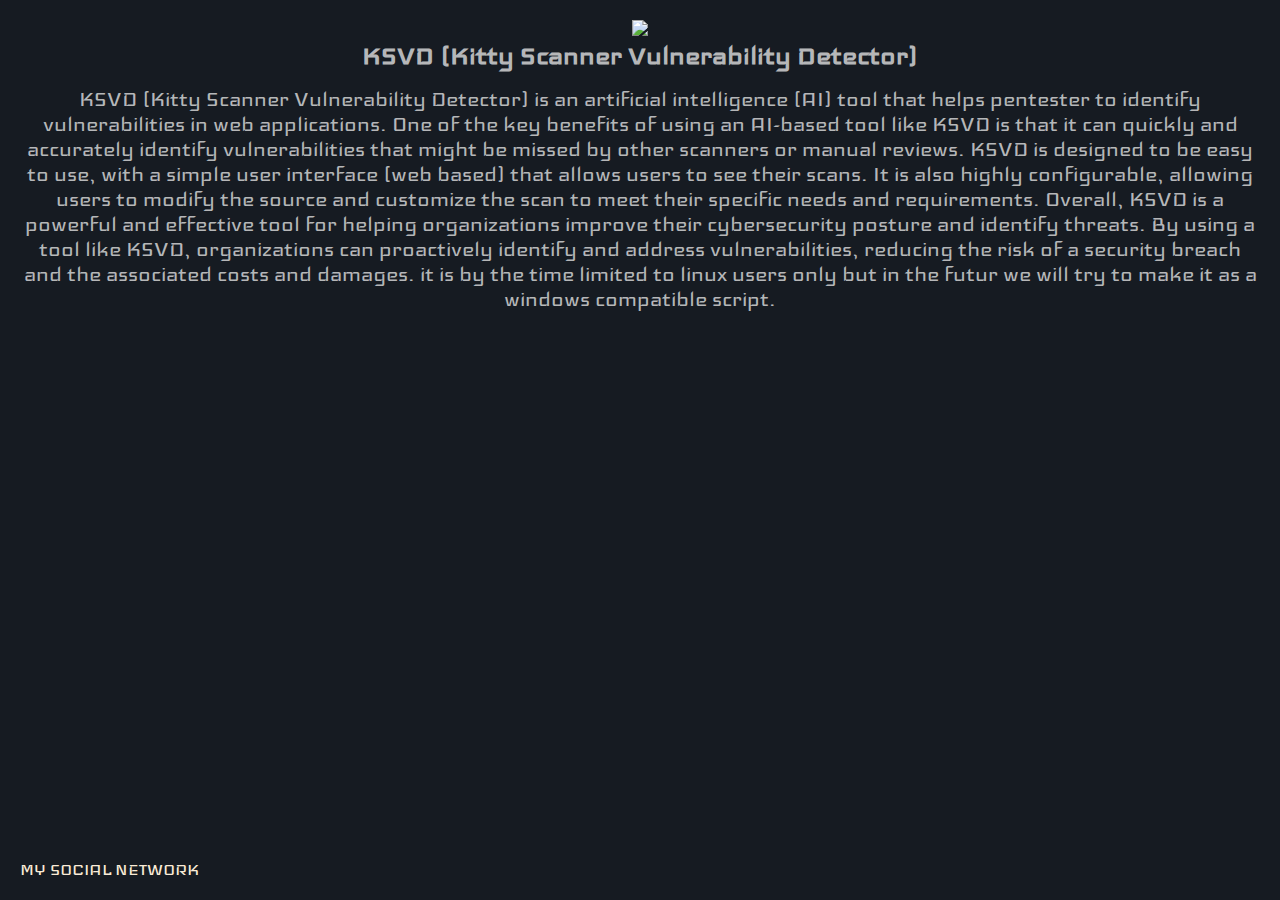
==== KSVDen.html @ 673f7e97 "Add files via upload" ====
<!DOCTYPE html>
<html lang="en">

<head>
    <meta charset="UTF-8">
    <meta http-equiv="X-UA-Compatible" content="IE=edge">
    <meta name="viewport" content="width=device-width, initial-scale=1.0">
    <link href='http://fonts.googleapis.com/css?family=Iceland:400,700' rel='stylesheet' type='text/css'>
    <link href='http://fonts.googleapis.com/css?family=Iceland:400,700' rel='stylesheet' type='text/css'>
    <link rel="stylesheet" media="screen" href="KSVD.css">
    <title>KSVD</title>
</head>

<body>
    <main>
        <center>
            <img src="https://cdn.discordapp.com/attachments/1047066592795709441/1053816093870915634/image.png">
            <h1>KSVD (Kitty Scanner Vulnerability Detector)</h1>
        </center><br>
        <p>KSVD (Kitty Scanner Vulnerability Detector) is an artificial intelligence (AI) tool that helps pentester to
            identify vulnerabilities in web applications.
            One of the key benefits of using an AI-based tool like KSVD is that it can quickly and accurately identify
            vulnerabilities that might be missed by other scanners or manual reviews.
            KSVD is designed to be easy to use, with a simple user interface (web based) that allows users to see their
            scans. It is also highly configurable, allowing users to modify the source and customize the scan to meet
            their specific needs and requirements.
            Overall, KSVD is a powerful and effective tool for helping organizations improve their cybersecurity posture
            and identify threats. By using a tool like KSVD, organizations can proactively identify and address
            vulnerabilities, reducing the risk of a security breach and the associated costs and damages.
            it is by the time limited to linux users only but in the futur we will try to make it as a windows
            compatible script.</p>


        <div class="menu">
            <div class="label">My Social Network</div>
            <div class="spacer"></div>
            <div class="item"><span><a href="https://www.linkedin.com/in/kdanger" target="_blank">Linkedin</a></span></div>
            <div class="item"><span><a href="https://www.instagram.com/kitty.vibz" target="_blank">Instagram</a></span></div>
            <div class="item"><span><a href="https://www.youtube.com/@calamityinfo5378" target="_blank">Youtube</a></span></div>
        </div>

    </main>

</body>

</html>
---- KSVD.css ----
body {
    background-color: #161B22;
    color: antiquewhite;
    font-family: Iceland, sans-serif;
    color: rgba(255, 255, 255, 0.7);
    margin: 20px;
}

p {
    font-size: 160%;
    text-align: center;
}

  * {
    margin: 0px;
    padding: 0px;
    box-sizing: border-box;
  }
  .menu {
    text-transform: uppercase;
    display: inline-block;
    cursor: pointer;
    pointer-events: none;
    position: absolute;
    color: antiquewhite;
    bottom: 20px;
    left: 20px;
  }
  .menu:hover {
    pointer-events: all;
    color: antiquewhite;
  }
  .label {
    display: inline-block;
    cursor: pointer;
    pointer-events: all;
    font-size: 130%;
  }
  .spacer {
    display: inline-block;
    width: 80px;
    margin-left: 15px;
    margin-right: 15px;
    vertical-align: middle;
    cursor: pointer;
    position: relative;
  }
  .spacer:before {
    content: "";
    position: absolute;
    border-bottom: 1px solid #ffffff;
    height: 1px;
    width: 0%;
    transition: width 0.25s ease;
    transition-delay: 0.7s;
  }
  .item {
    position: relative;
    display: inline-block;
    margin-right: 30px;
    top: 10px;
    opacity: 0;
    transition: opacity 0.5s ease, top 0.5s ease;
    color: antiquewhite;
    transition-delay: 0;
    text-align: left;
    text-decoration: none;
    list-style: none;
    font-size: 130%;
    list-style-type: none;
  }
  
  span a{
    transition: color 0.5s ease;
    color: antiquewhite;
    text-decoration: none;
  }
  .item:hover span {
    color: #ff0000;
  }
  .menu:hover .spacer:before {
    width: 100%;
    color: antiquewhite;
    transition-delay: 0s;
  }
  .menu:hover .item {
    color: antiquewhite;
    opacity: 1;
    top: 0px;
  }
  .item:nth-child(1) {
    transition-delay: 0.45s;
  }
  .item:nth-child(2) {
    transition-delay: 0.4s;
  }
  .item:nth-child(3) {
    transition-delay: 0.35s;
  }
  .item:nth-child(4) {
    transition-delay: 0.3s;
  }
  .item:nth-child(5) {
    transition-delay: 0.25s;
  }
  .item:nth-child(6) {
    transition-delay: 0.2s;
  }
  .item:nth-child(7) {
    transition-delay: 0.15s;
  }
  .item:nth-child(8) {
    transition-delay: 0.1s;
  }
  .item:nth-child(9) {
    transition-delay: 0.05s;
  }
  .item:nth-child(10) {
    transition-delay: 0s;
  }
  .menu:hover .item:nth-child(1) {
    transition-delay: 0.25s;
  }
  .menu:hover .item:nth-child(2) {
    transition-delay: 0.3s;
  }
  .menu:hover .item:nth-child(3) {
    transition-delay: 0.35s;
  }
  .menu:hover .item:nth-child(4) {
    transition-delay: 0.4s;
  }
  .menu:hover .item:nth-child(5) {
    transition-delay: 0.45s;
  }
  .menu:hover .item:nth-child(6) {
    transition-delay: 0.5s;
  }
  .menu:hover .item:nth-child(7) {
    transition-delay: 0.55s;
  }
  .menu:hover .item:nth-child(8) {
    transition-delay: 0.6s;
  }
  .menu:hover .item:nth-child(9) {
    transition-delay: 0.65s;
  }
  .menu:hover .item:nth-child(10) {
    transition-delay: 0.7s;
  }
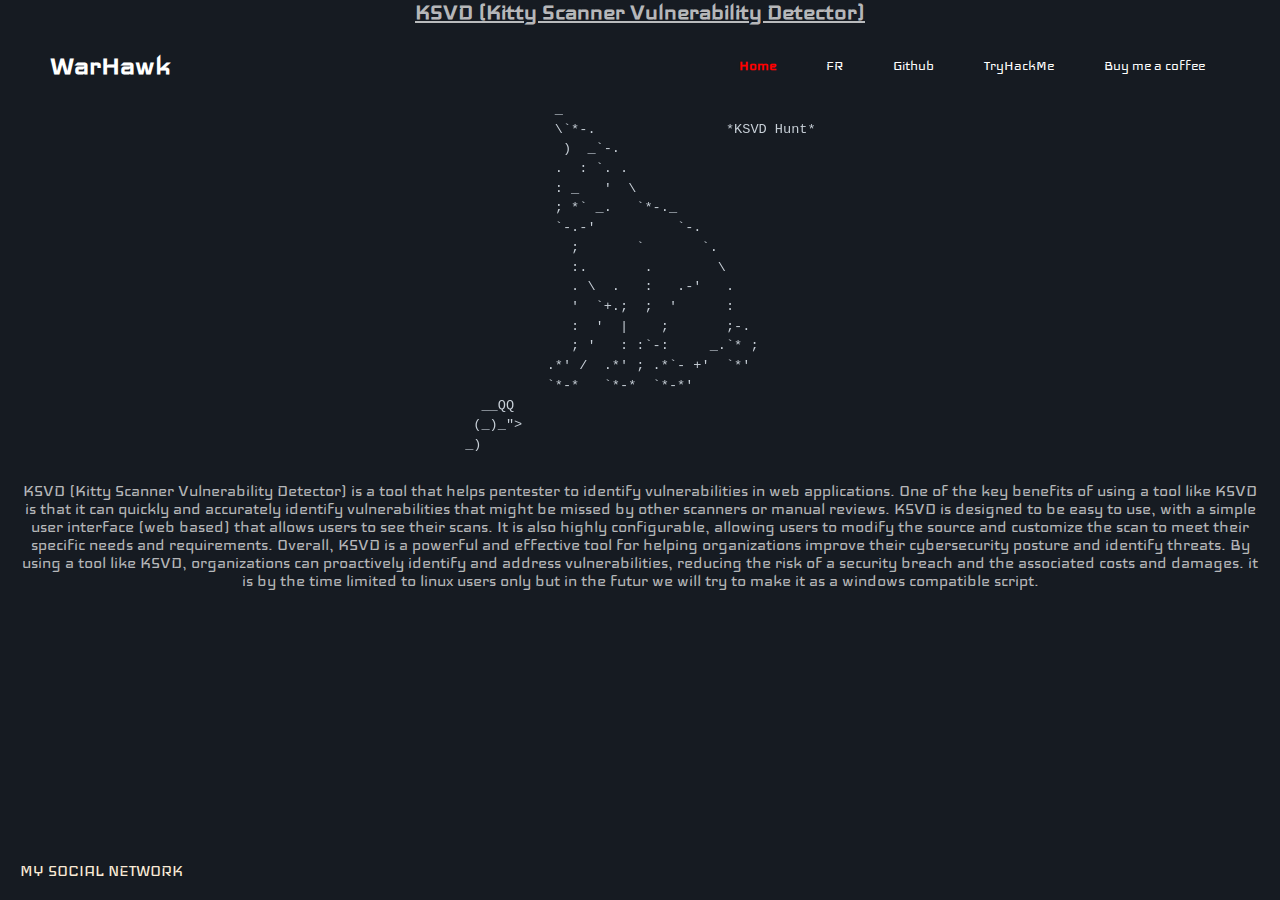
==== commit 537afc97: "Ajouts des pages KSVD anglaises et Françaises." ====
--- a/KSVDen.html
+++ b/KSVDen.html
@@ -11,15 +11,35 @@
     <title>KSVD</title>
 </head>
 
+<!--Navbar respensive UwU-->
+
+
 <body>
+    
+    <header>
+        <nav class="navbar">
+            <a class="title"href="#">WarHawk</a>
+            <div class="nav-links">
+                <ul>
+                    <li class="active"><a href="#">Home</a></li>
+                    <li><a href="./KSVD.html">FR</a></li>
+                    <li><a href="#">Github</a></li>
+                    <li><a href="https://tryhackme.com/p/Tetsu.Calamty" target="_blank">TryHackMe</a></li>
+                    <li><a href="https://paypal.me/CalamityCorp?country.x=FR&locale.x=fr_FR" target="_blank">Buy me a coffee</a></li>
+                </ul>
+            </div>
+            
+            <img src="https://cdn.discordapp.com/attachments/1053829958037946440/1053849343741939752/menu-btn.png" alt="menu" class="burger">
+            <script src="./script.js"></script>
+        </nav>  
+        </header>
     <main>
-        <center>
-            <img src="https://cdn.discordapp.com/attachments/1047066592795709441/1053816093870915634/image.png">
-            <h1>KSVD (Kitty Scanner Vulnerability Detector)</h1>
-        </center><br>
-        <p>KSVD (Kitty Scanner Vulnerability Detector) is an artificial intelligence (AI) tool that helps pentester to
+        <h1>KSVD (Kitty Scanner Vulnerability Detector)</h1>
+       <center> <img class="chat_de_merde" src="./img/cat.png"></center>
+        <div class="article">
+        <p>KSVD (Kitty Scanner Vulnerability Detector) is a tool that helps pentester to
             identify vulnerabilities in web applications.
-            One of the key benefits of using an AI-based tool like KSVD is that it can quickly and accurately identify
+            One of the key benefits of using a tool like KSVD is that it can quickly and accurately identify
             vulnerabilities that might be missed by other scanners or manual reviews.
             KSVD is designed to be easy to use, with a simple user interface (web based) that allows users to see their
             scans. It is also highly configurable, allowing users to modify the source and customize the scan to meet
@@ -29,7 +49,7 @@
             vulnerabilities, reducing the risk of a security breach and the associated costs and damages.
             it is by the time limited to linux users only but in the futur we will try to make it as a windows
             compatible script.</p>
-
+        </div>
 
         <div class="menu">
             <div class="label">My Social Network</div>
@@ -43,4 +63,4 @@
 
 </body>
 
-</html>+</html>
--- a/KSVD.css
+++ b/KSVD.css
@@ -3,19 +3,46 @@
     color: antiquewhite;
     font-family: Iceland, sans-serif;
     color: rgba(255, 255, 255, 0.7);
-    margin: 20px;
-}
-
-p {
-    font-size: 160%;
+    
+    
+}
+
+
+.article {
+  display: flex;
+  
+  border-radius: 20%;
+  padding: 0.5rem;
+  flex-direction: column;
+  align-items: center;
+  margin: 0.5rem;
+}
+
+.chat_de_merde{
+  display: flex;
+  margin-top: 75px;
+}
+
+h1{
+  font-size: 2vw;
+  text-decoration: underline;
+  text-align: center;
+}
+
+p{
+    font-size: 1.5vw;
     text-align: center;
+    font-family: Iceland, sans-serif;
+    margin-top: 1%;
 }
 
   * {
     margin: 0px;
     padding: 0px;
     box-sizing: border-box;
-  }
+    list-style: none;
+  }
+  
   .menu {
     text-transform: uppercase;
     display: inline-block;
@@ -34,7 +61,7 @@
     display: inline-block;
     cursor: pointer;
     pointer-events: all;
-    font-size: 130%;
+    font-size: 1.5vw;
   }
   .spacer {
     display: inline-block;
@@ -66,7 +93,7 @@
     text-align: left;
     text-decoration: none;
     list-style: none;
-    font-size: 130%;
+    font-size: 1.5vw;
     list-style-type: none;
   }
   
@@ -147,4 +174,107 @@
   }
   .menu:hover .item:nth-child(10) {
     transition-delay: 0.7s;
-  }+  }
+
+  /* Css navbar*/
+  .navbar{
+    position: absolute;
+    padding: 50px;
+    display: flex;
+    justify-content: space-between;
+    width: 100%;
+    box-sizing: border-box;
+    align-items: center;
+    
+    }
+
+    .navbar a{
+      color: white;
+      text-decoration: none;
+
+    }
+    .navbar .title{
+      color: white;
+      font-size: 2em;
+      font-weight:bold;
+    }
+
+    
+
+    .navbar .nav-links ul{
+      display: flex;
+
+    }
+
+    .navbar .nav-links ul li{
+      margin: 0 25px;
+      
+    }
+
+    .navbar .nav-links ul li.active a{
+      color: red;
+      font-weight: 600;
+    }
+
+    .navbar .burger{
+      display: none;
+      width: 35px;
+      position: absolute;
+      top: 45px;
+      right: 50px;
+    }
+
+
+    
+    @media screen and (max-width: 900px){
+
+.navbar{padding: 0;}
+
+      p{
+        font-size: 3vw;
+      }
+
+      .menu{
+        display: none;
+      }
+      .nav-links{
+        top: 0;
+        left: 0;
+        position: absolute;
+        background-color: #000000c7;
+        width: 100%;
+        height: 100vh;
+        backdrop-filter: blur(4px);
+        display: flex;
+        justify-content: center;
+        align-items: center;
+        margin-left: -100%;
+        transition: all 0.5s ease;
+      }
+
+      .nav-links.mobile-menu{
+        margin-left: 0;
+      }
+
+      .navbar .title{
+        position: absolute;
+        top:50px;
+        left: 50px;
+      }
+
+      .navbar .burger{
+        display: block;
+      }
+
+      .nav-links ul{
+        display: flex;
+        flex-direction:column ;
+        align-items: center;
+      }
+
+      .navbar .nav-links ul li{
+        margin: 20px 0;
+        font-size: 2em;
+      }
+    }
+    /* END Css navbar*/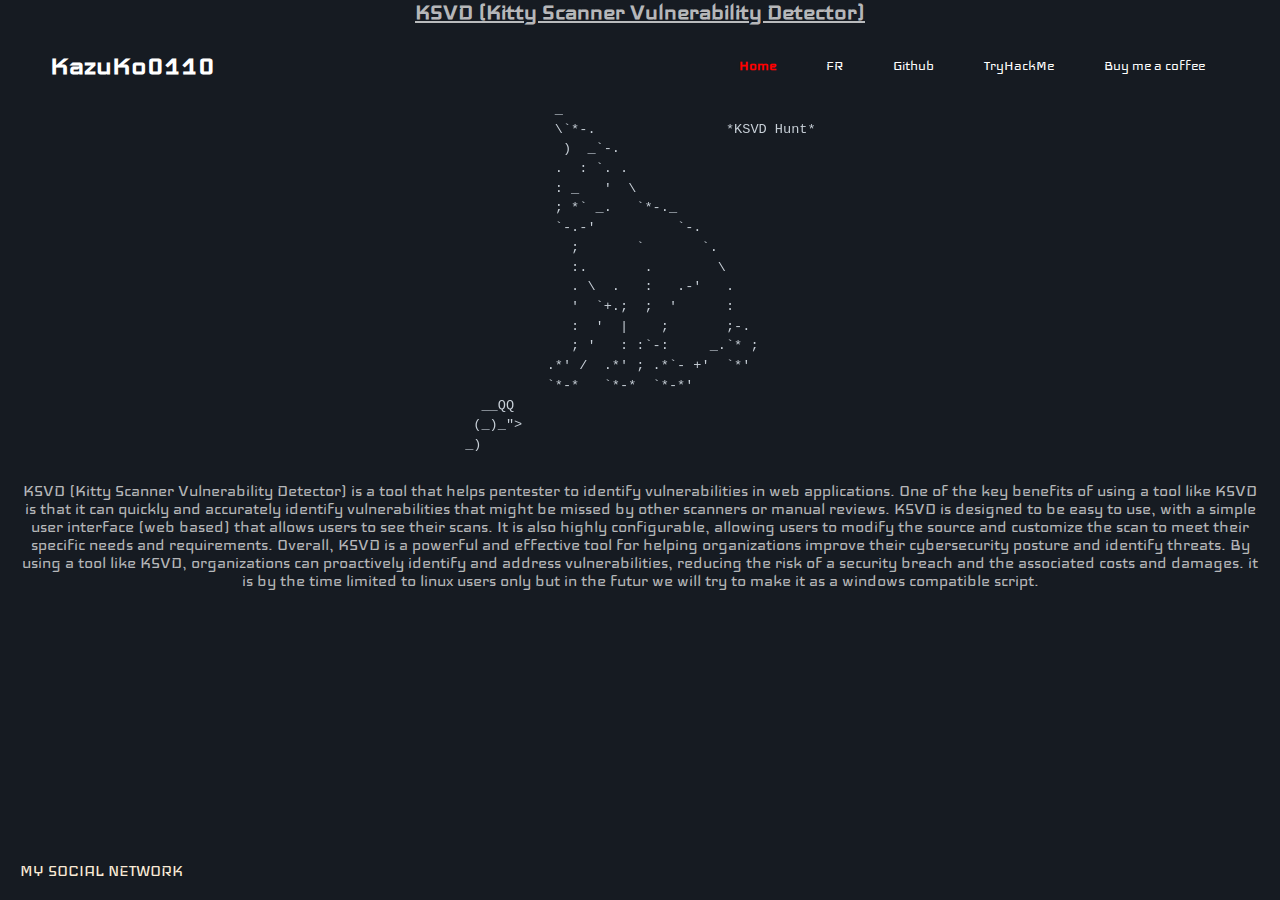
==== commit 43f3f30e: "Update KSVDen.html" ====
--- a/KSVDen.html
+++ b/KSVDen.html
@@ -18,12 +18,12 @@
     
     <header>
         <nav class="navbar">
-            <a class="title"href="#">WarHawk</a>
+            <a class="title"href="#">KazuKo0110</a>
             <div class="nav-links">
                 <ul>
                     <li class="active"><a href="#">Home</a></li>
                     <li><a href="./KSVD.html">FR</a></li>
-                    <li><a href="#">Github</a></li>
+                    <li><a href="https://github.com/KazuKo0110">Github</a></li>
                     <li><a href="https://tryhackme.com/p/Tetsu.Calamty" target="_blank">TryHackMe</a></li>
                     <li><a href="https://paypal.me/CalamityCorp?country.x=FR&locale.x=fr_FR" target="_blank">Buy me a coffee</a></li>
                 </ul>
